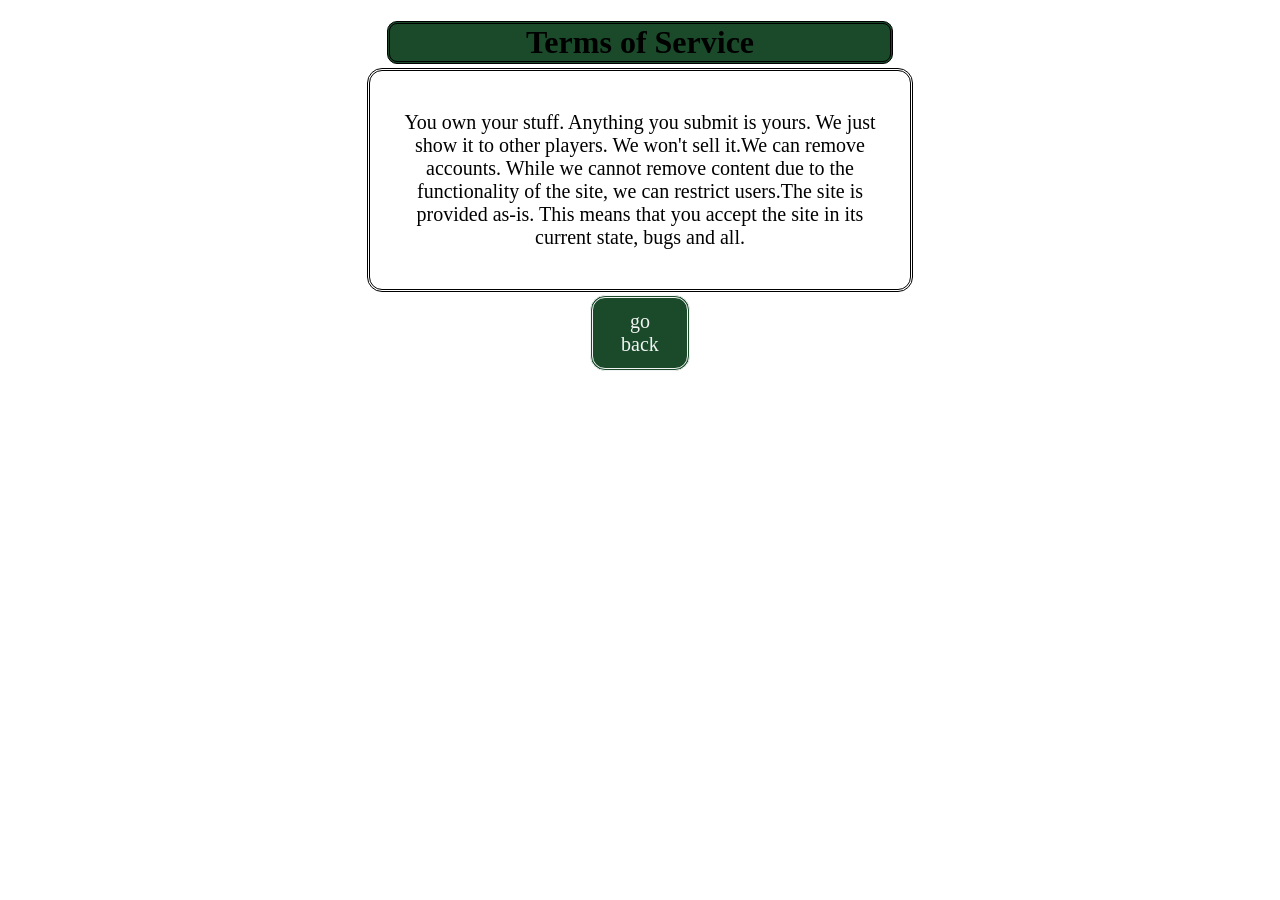
==== terms2.html @ 6e1f35bf "Add files via upload" ====
<!DOCTYPE html>
<html lang="en">
<head>
    <meta charset="UTF-8">
    <meta name="viewport" content="width=device-width, initial-scale=1.0">
    <title>terms</title>
    <link rel="stylesheet" href="styleT.CSS"/>
</head>
<body>
    <h1>Terms of Service</h1>
    <div>
        <p>You own your stuff. Anything you submit is yours. We just show it to other players. We won't sell it.We can remove accounts. While we cannot
remove content due to the functionality of the site, we can restrict users.The site is provided as-is. This means that you accept the site in its current
state, bugs and all.</p>
    </div>
    <div class="xy"> <a href="larp.html" class="button-linkx">go back</a>
    </div>
    
</body>

</html>
---- styleT.CSS ----
h1{
    text-align: center;
    border-style: double;
    border-radius: 10px;
    width: 500px;
    margin-left: auto;
    margin-right: auto;
    background-color: #1a4a2a;
    margin-bottom: 4px;
}
div{
    width: 500px;
    font-size: 20px;
    margin-left: auto;
    margin-right: auto;
    border-style: double;
    border-radius: 15px;
    height: auto;
    padding: 20px;
    text-align: center;

}
a.button-linkx {
    display: inline-block;
    padding: 12px 16px;
    color: #f1f4f3;
    border-style: double;
    border-radius: 15px;
    text-decoration: none;
    background-color: #1a4a2a;
    margin-top: -17PX;
    font-size: 16px;
    font-size: 20px;
    cursor: pointer;
}
a.button-linkx:hover{
    background-color: #163d22;
}
.xy {
    text-align: center;
    width: 100px;
    height: fit-content;
    border-style: none;
}
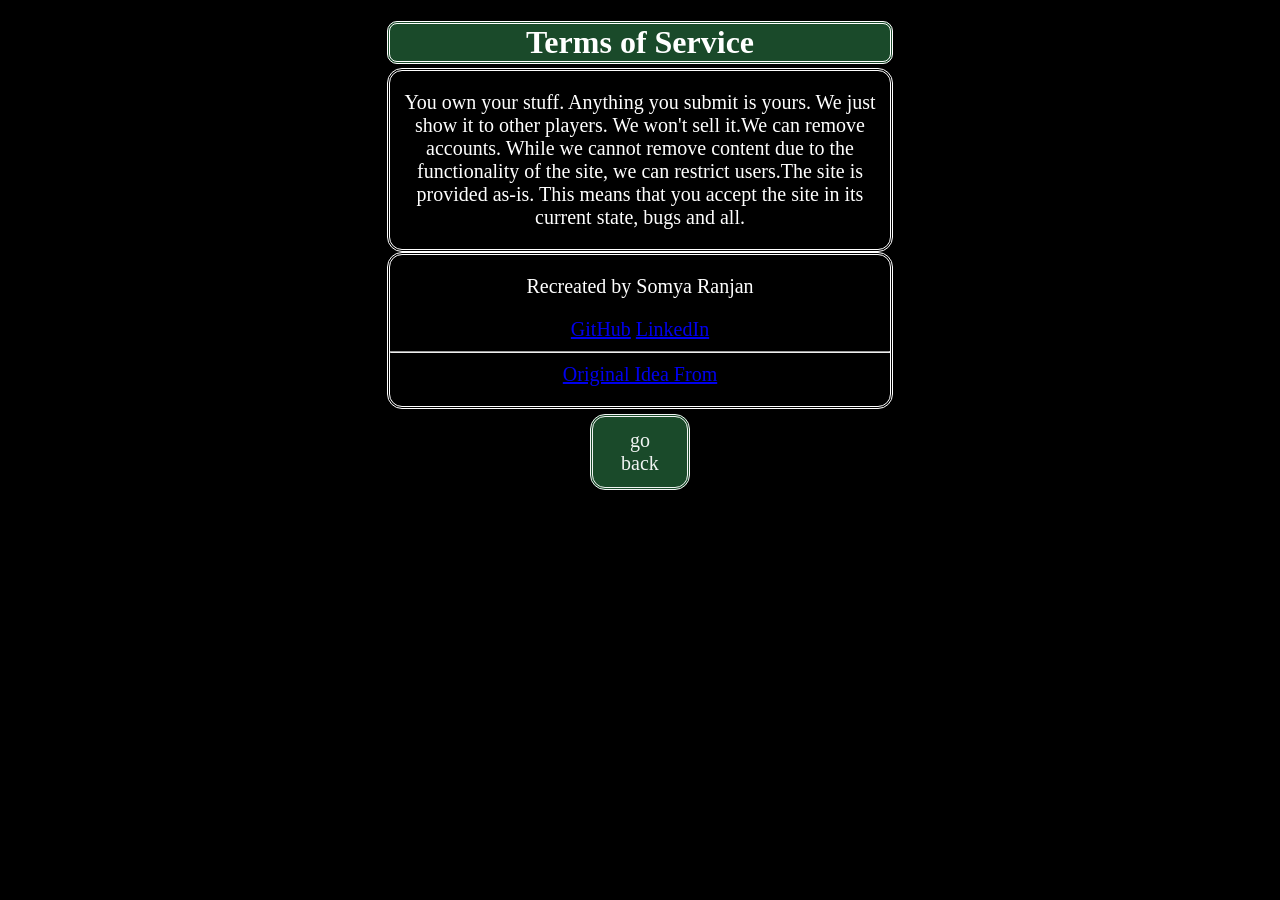
==== commit 38f282b9: "Add files via upload" ====
--- a/terms2.html
+++ b/terms2.html
@@ -13,9 +13,20 @@
 remove content due to the functionality of the site, we can restrict users.The site is provided as-is. This means that you accept the site in its current
 state, bugs and all.</p>
     </div>
+    
+    
+</body>
+<footer>
+
+  <div class="social-links">
+        <p>Recreated by Somya Ranjan</p>
+
+    <a href="https://github.com/somya1150" target="_blank">GitHub</a>
+    <a href="https://www.linkedin.com/in/somya-ranjan-1aa598398?utm_source=share_via&utm_content=profile&utm_medium=member_android" target="_blank">LinkedIn</a>
+    <hr>
+    <a href="https://youraislopbores.me/" target="blank">Original Idea From</a>
+    </div>
     <div class="xy"> <a href="larp.html" class="button-linkx">go back</a>
     </div>
-    
-</body>
-
+</footer>
 </html>
--- a/styleT.CSS
+++ b/styleT.CSS
@@ -8,6 +8,10 @@
     background-color: #1a4a2a;
     margin-bottom: 4px;
 }
+body{
+    color: white;
+    background-color: black;
+}
 div{
     width: 500px;
     font-size: 20px;
@@ -16,7 +20,6 @@
     border-style: double;
     border-radius: 15px;
     height: auto;
-    padding: 20px;
     text-align: center;
 
 }
@@ -28,7 +31,8 @@
     border-radius: 15px;
     text-decoration: none;
     background-color: #1a4a2a;
-    margin-top: -17PX;
+    margin-top: 5PX;
+    margin-bottom: 5px;
     font-size: 16px;
     font-size: 20px;
     cursor: pointer;
@@ -42,3 +46,6 @@
     height: fit-content;
     border-style: none;
 }
+.social-links{
+    padding-bottom: 20px;
+}
